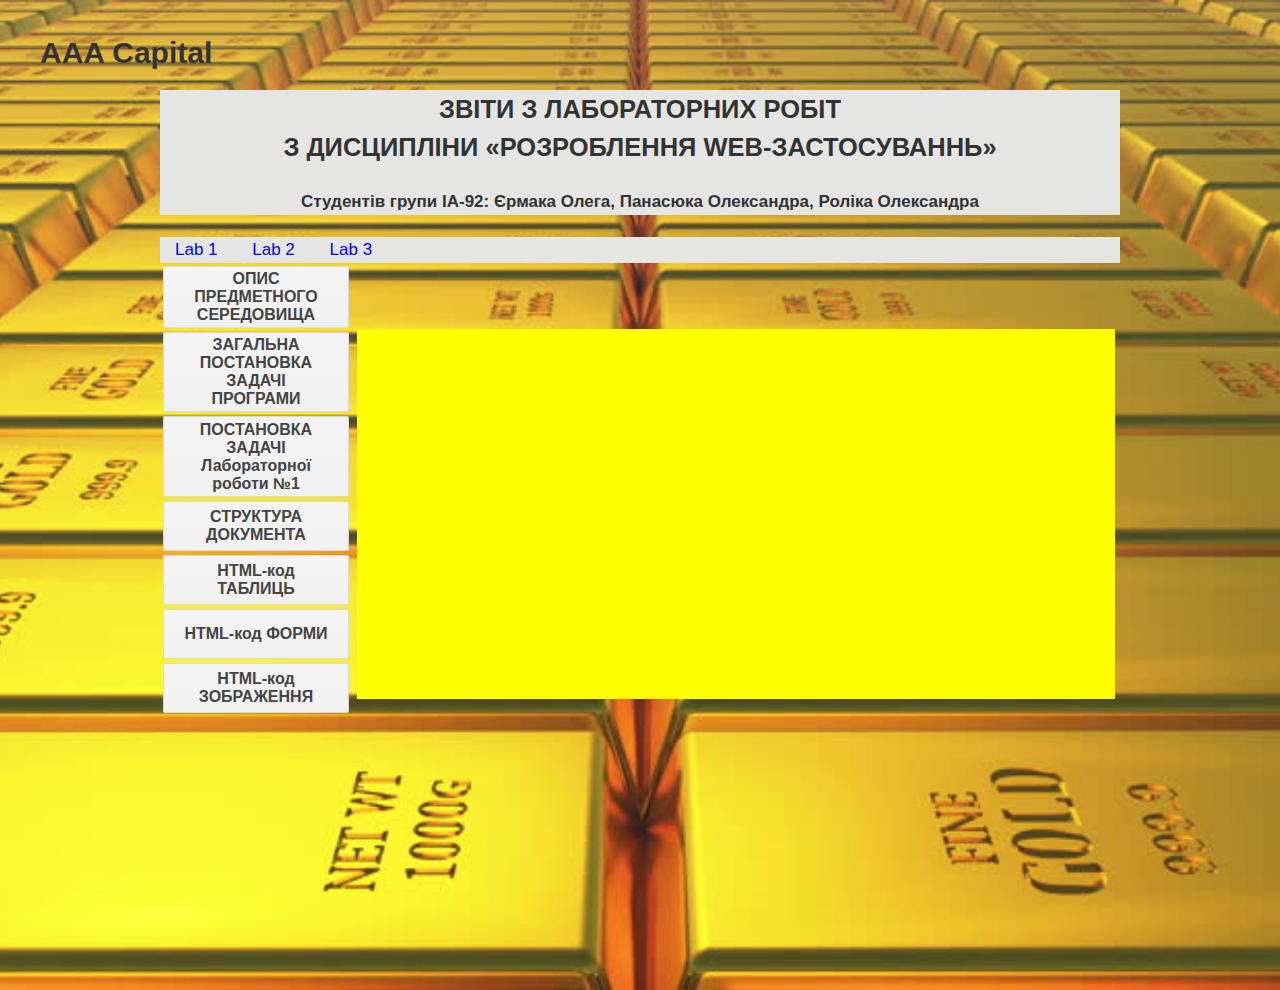
==== index.html @ 69f946ea "Add files via upload" ====
<!DOCTYPE html>
<html lang="ru">

<head>
    <meta charset="UTF-8">
    <meta name="viewport" content="width=device-width, initial-scale=1.0">
    <link rel="stylesheet" href="style.css">
    <title>3A Capital</title>

    <script>
    function mission_lab1(){




        document.getElementById("t1").innerHTML = "придбати практичні навички роботи  з html-документом, таблицями,формами, зображеннями, посиланнями";
    }
    function description(){
        var text = document.getElementById("t1");
        text.innerHTML = "";
        var pic1 = document.createElement("IMG");
        var pic2 = document.createElement("IMG");
        var pic3 = document.createElement("IMG");
        var pic4 = document.createElement("IMG");
        var pic5 = document.createElement("IMG");
        var pic6 = document.createElement("IMG");
        var pic7 = document.createElement("IMG");
        pic1.src = "images/description/Screenshot_1.jpg";
        pic2.src = "images/description/Screenshot_2.jpg";
        pic3.src = "images/description/Screenshot_3.jpg";
        pic4.src = "images/description/Screenshot_4.jpg";
        pic5.src = "images/description/Screenshot_5.jpg";
        pic6.src = "images/description/Screenshot_6.jpg";
        pic7.src = "images/description/Screenshot_7.jpg";
        text.appendChild(pic1);
        text.appendChild(pic2);
        text.appendChild(pic3);
        text.appendChild(pic4);
        text.appendChild(pic5);
        text.appendChild(pic6);
        text.appendChild(pic7);
    }
    function structure(){
        var text = document.getElementById("t1");
        text.innerHTML = "";
        var pic1 = document.createElement("IMG");
        var pic2 = document.createElement("IMG");
        pic1.src = "images/structure/Screenshot_1.jpg";
        pic2.src = "images/structure/Screenshot_2.jpg";
        text.appendChild(pic1);
        text.appendChild(pic2);
    }
    function table(){
        var text = document.getElementById("t1");
        text.innerHTML = "";
        var pic1 = document.createElement("IMG");
        pic1.src = "images/table.jpg";
        text.appendChild(pic1);
    }
    function formCode(){
        var text = document.getElementById("t1");
        text.innerHTML = "";
        var pic1 = document.createElement("IMG");
        pic1.src = "images/form.jpg";
        text.appendChild(pic1);
    }
    function picture(){
        var text = document.getElementById("t1");
        text.innerHTML = "";
        var pic1 = document.createElement("IMG");
        pic1.src = "images/picture.jpg";
        text.appendChild(pic1);
    }
    function mission(){
        var text = document.getElementById("t1");
        text.innerHTML = "";
        var pic1 = document.createElement("IMG");
        pic1.src = "images/mission.jpg";
        text.appendChild(pic1);
    }
    </script>
</head>

<body>
    
	<div class="page">
        <header class="header">
            <div class="container_header">
                <div class="header_logo">AAA Capital</div>
            </div>
        </header>
        <div class="title">
            <div class="container">
                <h2>ЗВІТИ  З ЛАБОРАТОРНИХ РОБІТ
                <br>З ДИСЦИПЛІНИ «РОЗРОБЛЕННЯ WEB-ЗАСТОСУВАННЬ»</h2>
                <h4>Студентів групи ІА-92: Єрмака Олега, Панасюка Олександра, Роліка Олександра</h4>
            </div>
        </div>
        <div class="student">
            <div class="container">

            </div>
        </div>
        <div class="labs">
            <nav class="container">
                <a class="nav_link" href="main.html">Lab 1</a>
                <a class="nav_link" href="#">Lab 2</a>
                <a class="nav_link" href="#">Lab 3</a>
            </nav>
        </div>
        <div class="mainpage">
            <div class="buttons">
            	<table>
          			<tr><td><button class="button" onclick="description()">ОПИС ПРЕДМЕТНОГО СЕРЕДОВИЩА</button></td></tr>
          			<tr><td><button class="button" onclick="mission()">ЗАГАЛЬНА ПОСТАНОВКА ЗАДАЧІ ПРОГРАМИ</button></td></tr>
          			<tr><td><button class="button" onclick="mission_lab1()">ПОСТАНОВКА  ЗАДАЧІ<br>Лабораторної роботи №1</button></td></tr>
          			<tr><td><button class="button" onclick="structure()">СТРУКТУРА ДОКУМЕНТА</button></td></tr>
          			<tr><td><button class="button" onclick="table()">HTML-код ТАБЛИЦЬ</button></td></tr>
          			<tr><td><button class="button" onclick="formCode()">HTML-код ФОРМИ</button></td></tr>
          			<tr><td><button class="button" onclick="picture()">HTML-код ЗОБРАЖЕННЯ</button></td></tr>
        		</table>
            </div>
            <div class="info-box">  
                <p class="info" id="t1"></p>
            </div>
        </div>
	</div>
</body>

</html>
---- style.css ----
body {
    margin: 0;
    font-family: Arial, sans-serif;
    font-size: 17px;
    line-height: 1.5;
    color: #333;

    width: 100%;
    height: 100vh;

    background: url("images/gold.jpg") center
    no-repeat;
    -webkit-backround-size: cover;
    background-size: cover;
}

* {
    box-sizing: border-box;
}

.container {
    width: 100%;
    max-width: 1200px;
    margin: 0 auto;
    background-color: #e5e6e4;
}

.container_header {
    width: 100%;
    max-width: 1200px;
    margin: 0 auto;
}


.header {
    width: 100%;
    padding-top: 30px;

    position: absolute;
    top: 0;
    right: 0;
    left: 0;
    z-index: 1000;
}

.header_logo {
    font-size: 30px;
    font-weight: 700;
}

.title {
    margin-top: 90px;
    width: 100%;
 	height: auto;
	text-align: center;
}

.labs{
    width: 100%;
}

.nav_link{
    display: inline-block;
    vertical-align: top;
    margin: 0 15px;
    text-decoration: none;
}
.button {
	width:100%;
	min-height: 50px;
  display: inline-block;
  font-family: arial,sans-serif;
  font-size: 16px;
  font-weight: bold;
  color: rgb(68,68,68);
  text-decoration: none;
  user-select: none;
  padding: .2em 1.2em;
  outline: none;
  border: 1px solid rgba(0,0,0,.1);
  border-radius: 2px;
  background: rgb(245,245,245) linear-gradient(#f4f4f4, #f1f1f1);
  transition: all .218s ease 0s;
}
.button:hover {
  color: rgb(24,24,24);
  border: 1px solid rgb(198,198,198);
  background: #f7f7f7 linear-gradient(#f7f7f7, #f1f1f1);
  box-shadow: 0 1px 2px rgba(0,0,0,.1);
}
.button:active {
  color: rgb(51,51,51);
  border: 1px solid rgb(204,204,204);
  background: rgb(238,238,238) linear-gradient(rgb(238,238,238), rgb(224,224,224));
  box-shadow: 0 1px 2px rgba(0,0,0,.1) inset;
}
.buttons{
  display: inline-block;
	height: 100%;
	width: 20%;
}
.page{
	width: 75%;
	margin-left: 12.5%
}
.string {
  
}
.info{ 
  overflow: scroll;
  padding: 22px; 
  left: 0px; 
  background-color: yellow;
  height: 370px; 
  width: 100%;
  white-space: pre-wrap;
  }

.info-box{ 
  display: inline-block;
  width:79%;
  }
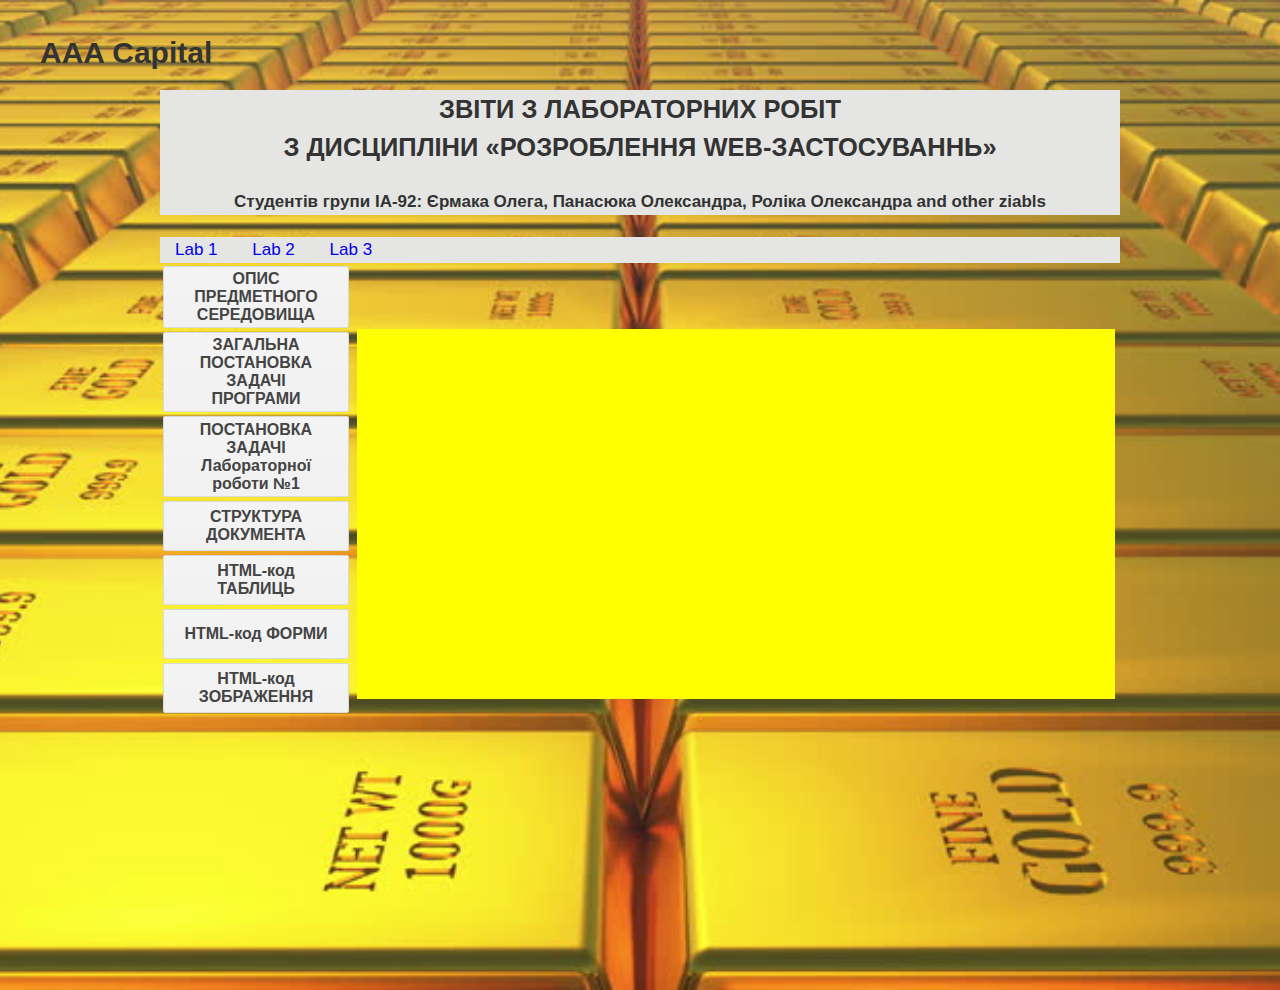
==== commit 54f9b070: "some changes" ====
--- a/index.html
+++ b/index.html
@@ -93,7 +93,7 @@
             <div class="container">
                 <h2>ЗВІТИ  З ЛАБОРАТОРНИХ РОБІТ
                 <br>З ДИСЦИПЛІНИ «РОЗРОБЛЕННЯ WEB-ЗАСТОСУВАННЬ»</h2>
-                <h4>Студентів групи ІА-92: Єрмака Олега, Панасюка Олександра, Роліка Олександра</h4>
+                <h4>Студентів групи ІА-92: Єрмака Олега, Панасюка Олександра, Роліка Олександра and other ziabls</h4>
             </div>
         </div>
         <div class="student">
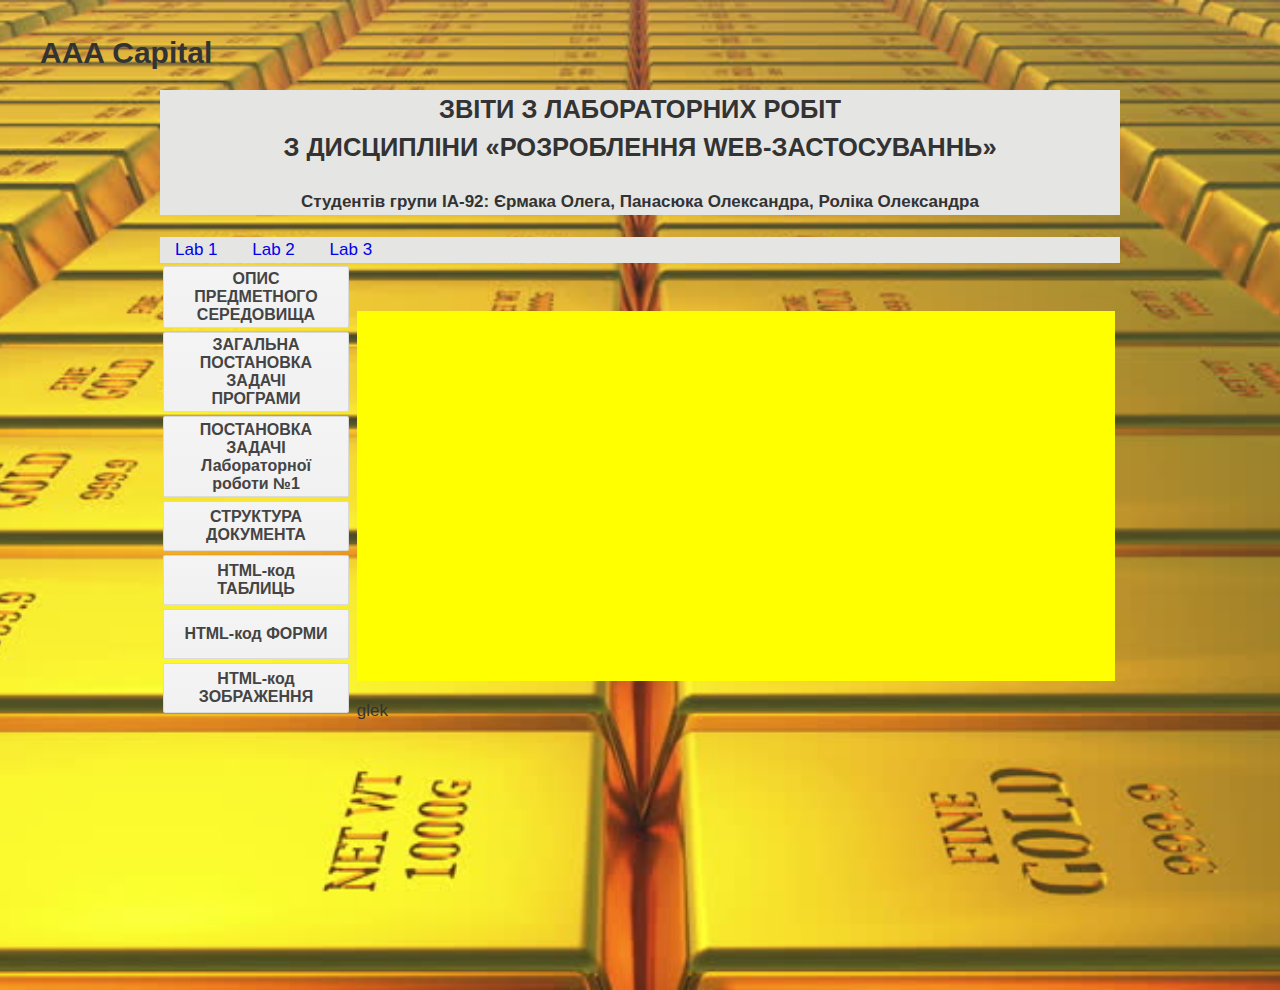
==== commit 7e9ae168: "glek" ====
--- a/index.html
+++ b/index.html
@@ -93,7 +93,7 @@
             <div class="container">
                 <h2>ЗВІТИ  З ЛАБОРАТОРНИХ РОБІТ
                 <br>З ДИСЦИПЛІНИ «РОЗРОБЛЕННЯ WEB-ЗАСТОСУВАННЬ»</h2>
-                <h4>Студентів групи ІА-92: Єрмака Олега, Панасюка Олександра, Роліка Олександра and other ziabls</h4>
+                <h4>Студентів групи ІА-92: Єрмака Олега, Панасюка Олександра, Роліка Олександра</h4>
             </div>
         </div>
         <div class="student">
@@ -122,6 +122,7 @@
             </div>
             <div class="info-box">  
                 <p class="info" id="t1"></p>
+                <p>glek</p>
             </div>
         </div>
 	</div>
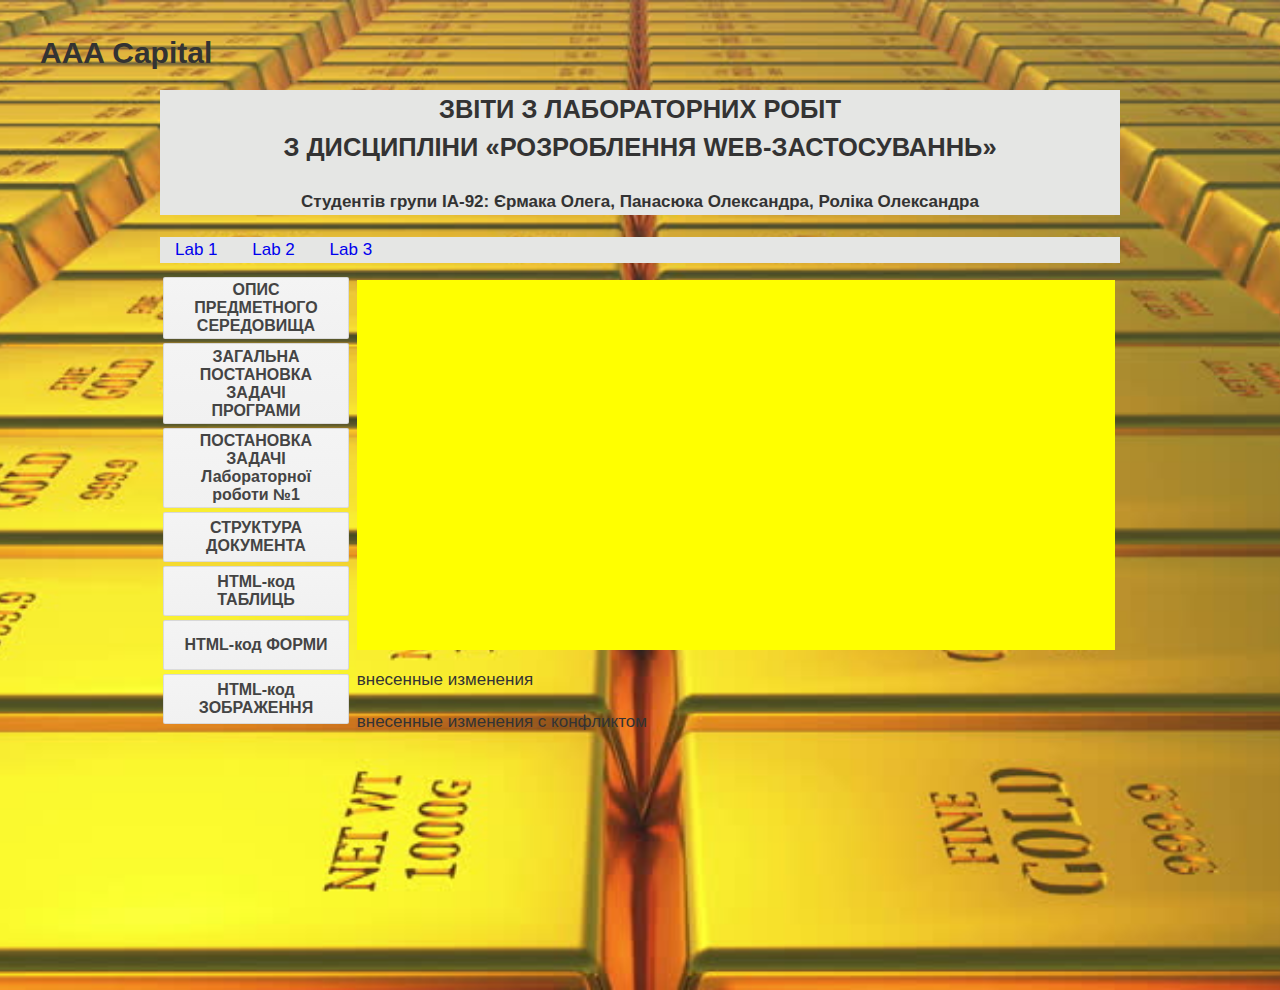
==== commit c3234c1d: "conflict" ====
--- a/index.html
+++ b/index.html
@@ -122,7 +122,8 @@
             </div>
             <div class="info-box">  
                 <p class="info" id="t1"></p>
-                <p>glek</p>
+                <p>внесенные изменения</p>
+                <p>внесенные изменения с конфликтом</p>
             </div>
         </div>
 	</div>
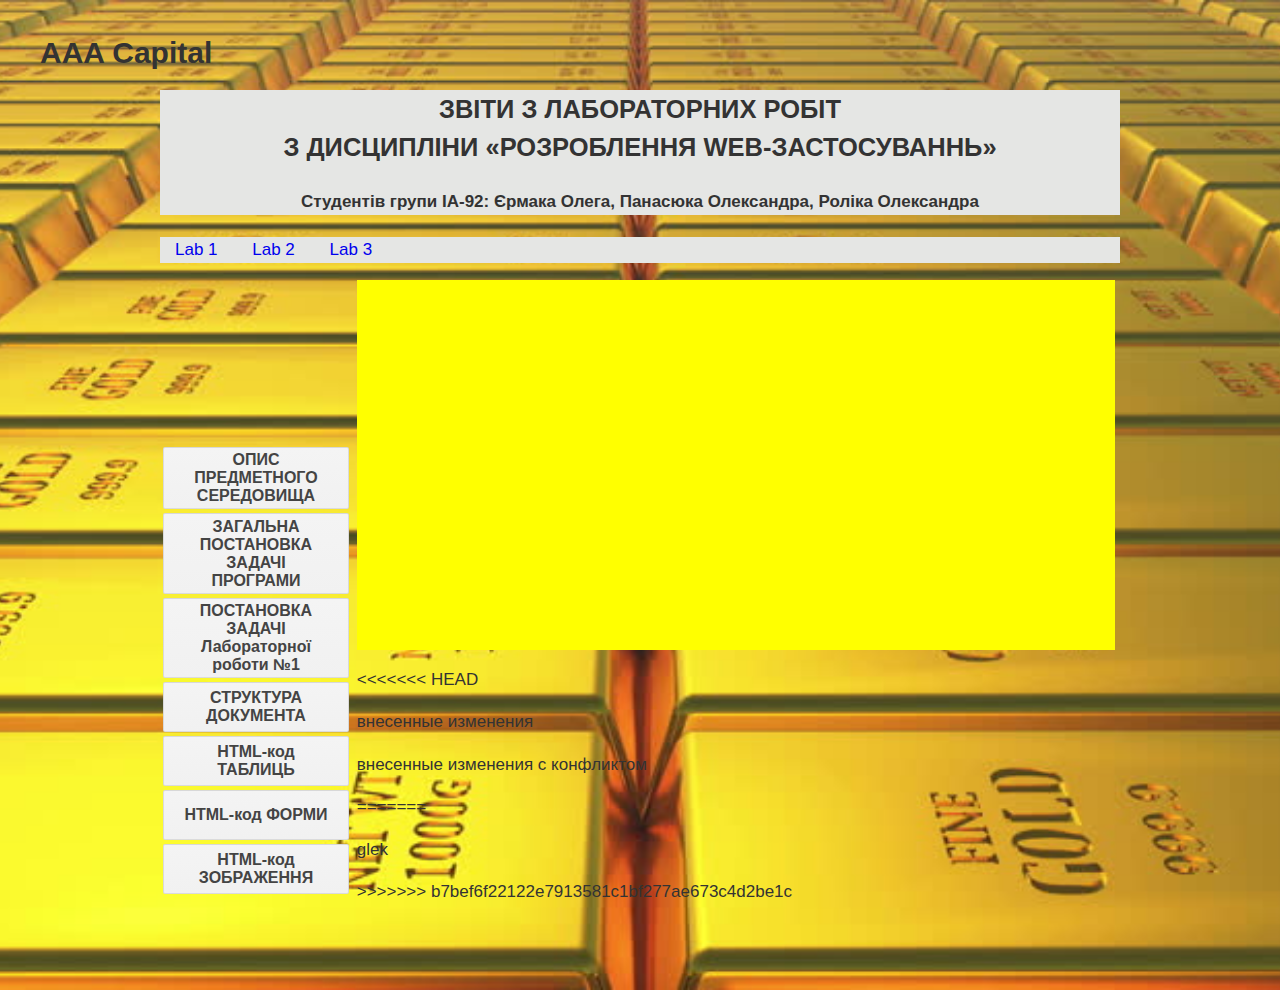
==== commit 231f074e: "conflict solved" ====
--- a/index.html
+++ b/index.html
@@ -122,8 +122,12 @@
             </div>
             <div class="info-box">  
                 <p class="info" id="t1"></p>
+<<<<<<< HEAD
                 <p>внесенные изменения</p>
                 <p>внесенные изменения с конфликтом</p>
+=======
+                <p>glek</p>
+>>>>>>> b7bef6f22122e7913581c1bf277ae673c4d2be1c
             </div>
         </div>
 	</div>
